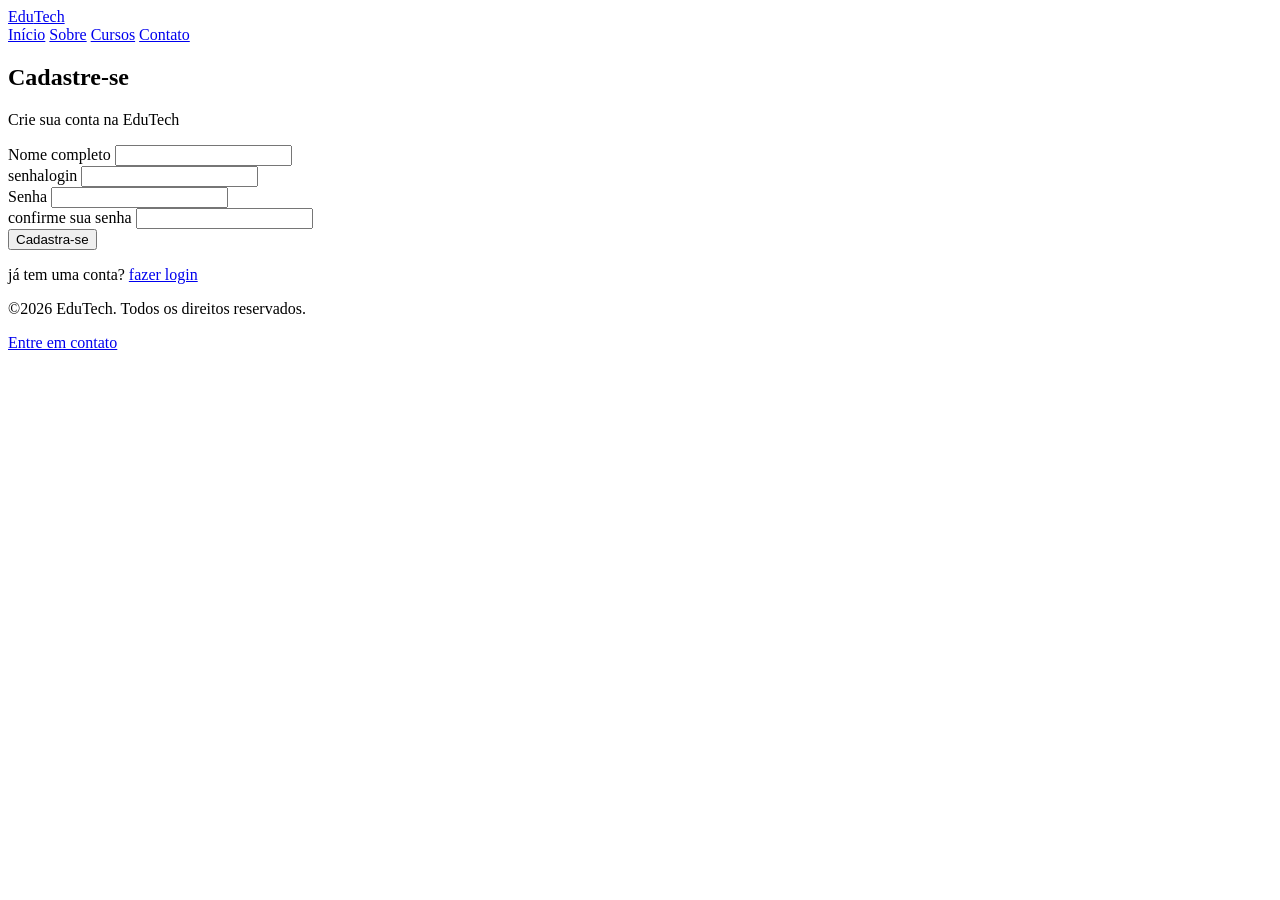
==== Pages/cadastro.html @ 1a0911de "chore: formulários e adição do login e cadastro" ====
<!DOCTYPE html> <!-- Document type -->
<html lang="pt-BR"> <!-- Start and language selection -->
    <head> <!-- Cérebro/Cabeça do site - CONFIGURAÇÕES E METADADOS -->
        <meta charset="UTF-8"> <!-- Configura o site nos padrões ABNT -->
        <meta name="viewport" content="width=device-width, initial-scale=1.0"> <!-- Responsividade para dispositivos móveis -->
        <title>EduTech - Formação em Tecnologia</title>
    </head>
    <body> <!-- CORPO DO SITE - CONTEÚDO VISÍVEL -->
        
        <header> <!-- CABEÇALHO DO CORPO DO SITE-->
            <div>
                <a href="../index.html">Edu<span>Tech</span></a>
            </div>                
            <nav>
                <a href="../index.html">Início</a>
                <a href="sobre.html">Sobre</a>
                <a href="cursos.html">Cursos</a>
                <a href="contato.html">Contato</a>
            </nav>
        </header>
        
        <!-- CONTEÚDO DA PÁGINA DO SITE -->

        <main>
            <section id="formCadastro">
                <h1>Cadastre-se</h1>
                <p>Crie sua conta na EduTech</p>
                <form>
                    <label for="nomeCadastro">Nome completo</label>
                    <input id="nomeCadastro" type="text" required>
                    <br>
                    <label for="emailcadastro">senhalogin</label>
                    <input id="emailcadastro" type="email" required>
                    <br>
                    <label for="senhacadastro">Senha</label>
                    <input id="senhacadastro" type="password" required>
                    <br>
                    <label for="confirmeCadastro">confirme sua senha</label>
                    <input id="confirmeCadastro" type="password" required>
                    <br>
                    <button type="submit">Cadastra-se</button>
                </form>
                <p>já tem uma conta? <a href="login.html">fazer login</a></p>
            </section>
        </main>


        <!-- --------------------------- -->

        <footer> <!-- RODAPÉ DO CORPO DOSITE -->
            <p>©2026 EduTech. Todos os direitos reservados.</p>
            <p><a href="contato.html">Entre em contato</a></p>
        </footer>
    </body>
</html>
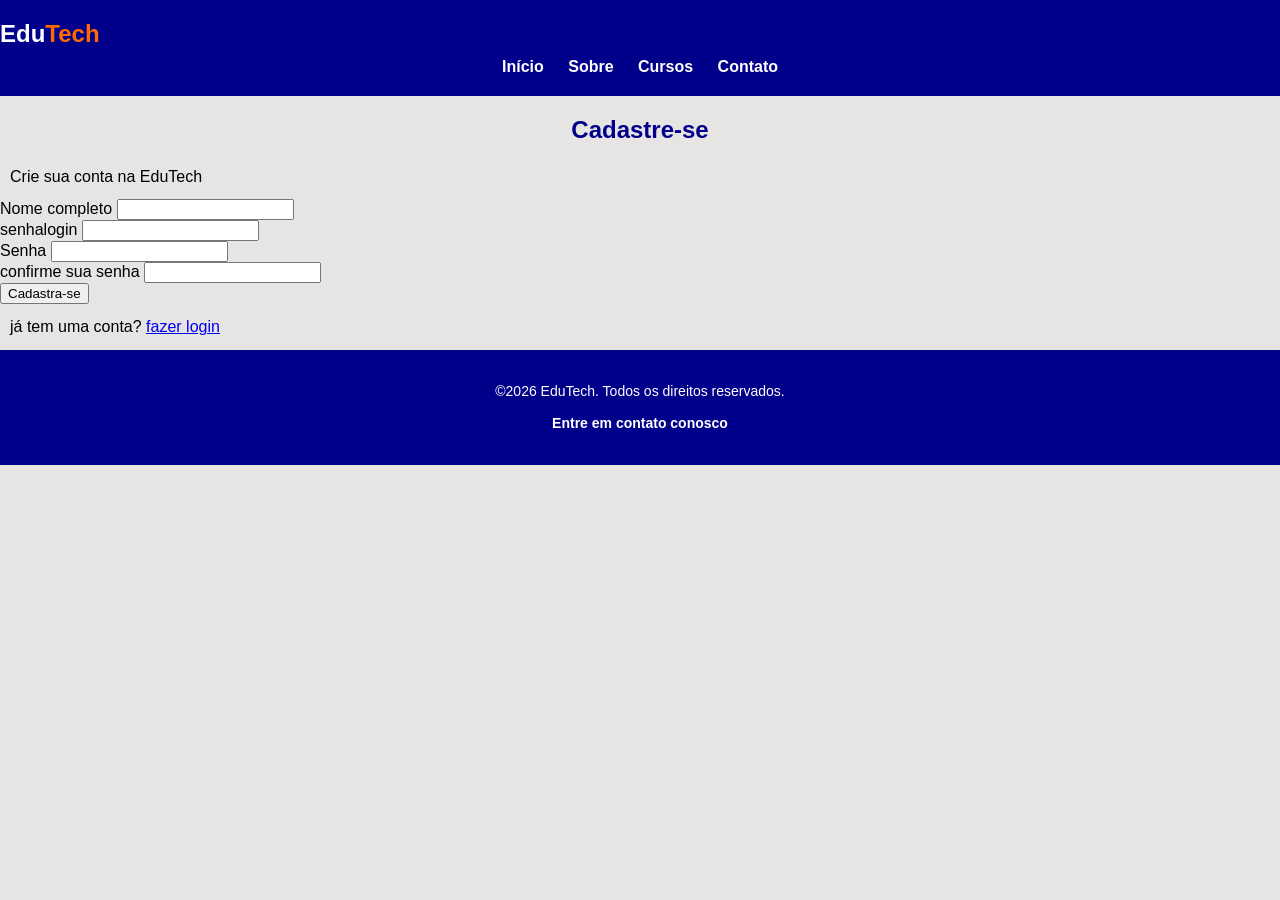
==== commit 60ab8b0b: "chore: criação do css das páginas" ====
--- a/Pages/cadastro.html
+++ b/Pages/cadastro.html
@@ -3,13 +3,14 @@
     <head> <!-- Cérebro/Cabeça do site - CONFIGURAÇÕES E METADADOS -->
         <meta charset="UTF-8"> <!-- Configura o site nos padrões ABNT -->
         <meta name="viewport" content="width=device-width, initial-scale=1.0"> <!-- Responsividade para dispositivos móveis -->
+        <link rel="stylesheet" href="../CSS/style.css">
         <title>EduTech - Formação em Tecnologia</title>
     </head>
     <body> <!-- CORPO DO SITE - CONTEÚDO VISÍVEL -->
         
         <header> <!-- CABEÇALHO DO CORPO DO SITE-->
             <div>
-                <a href="../index.html">Edu<span>Tech</span></a>
+                <a href="../index.html" class="logo">Edu<span>Tech</span></a>
             </div>                
             <nav>
                 <a href="../index.html">Início</a>
@@ -49,7 +50,7 @@
 
         <footer> <!-- RODAPÉ DO CORPO DOSITE -->
             <p>©2026 EduTech. Todos os direitos reservados.</p>
-            <p><a href="contato.html">Entre em contato</a></p>
+            <p><a href="contato.html">Entre em contato conosco</a></p>
         </footer>
     </body>
 </html>
--- a/CSS/style.css
+++ b/CSS/style.css
@@ -0,0 +1,133 @@
+/* CONFIGURAÇÕES GERAIS */
+
+body {
+    font-family: Arial, Helvetica, sans-serif;
+    margin:0; padding:0;
+    color:black; background-color: rgb(231, 228, 228);
+}
+
+h1,h2,h3 {
+    color:darkblue;
+    text-align: center;
+}
+
+p {
+    line-height: 1.6;
+    margin: 10px;
+}
+
+header {
+    background-color: darkblue;
+    color: white;
+    padding: 20px 0;
+}
+
+footer {
+    color: white;
+    background-color: darkblue;
+    text-align: center;
+    padding: 20px;
+    font-size: 14px;
+}
+
+footer a {
+    text-decoration: none;
+    color: white;
+    font-size: 14px;
+    font-weight: bold;
+}
+
+footer a:hover {
+    color: #ff6a00;
+}
+
+.logo {
+    text-decoration: none; /* TIRA O SUBLINHADO DOS LINKS */
+    color: white;
+    font-size: 24px;
+    font-weight: bold;
+}
+
+.logo span {
+    color: #ff6a00;
+}
+
+nav {
+    text-align: center;
+    margin-top: 10px;
+}
+
+nav a {
+    color: white;
+    text-decoration: none;
+    margin:0 10px;
+    font-weight: bold;
+}
+
+nav a:hover {
+    color:#ff6a00
+}
+
+/* SEÇÃO PRINCIPAL DA PÁGINA index.html*/
+
+.hero {
+    background-color: #f5f5f5;
+    text-align: center;
+    padding: 60px 20px;
+}
+
+.btn-primario {
+    color: white;
+    text-decoration: none;
+    background-color: #ff6a00;
+    padding: 10px 10px;
+    border-radius: 8px;
+    margin-right: 15px;
+    display: inline-block;
+    font-weight: bold;
+    border: 2px solid darkblue;
+}
+
+.btn-primario:hover {
+    color: darkblue;
+    opacity: 0.8;
+}
+
+.btn-secundario {
+    color: darkblue;
+    text-decoration: none;
+    background-color: white;
+    padding: 10px 10px;
+    border-radius: 8px;
+    display: inline-block;
+    font-weight: bold;
+    border: 2px solid darkblue;
+}
+
+.btn-secundario:hover {
+    color:#ff6a00;
+    opacity: 0.8;
+}
+
+.hero h1 {
+    font-size: 36px;
+    color: darkblue;
+}
+
+.hero p {
+    font-size: 18px;
+    margin-bottom: 20px;
+}
+
+.destaques {
+    padding: 30px;
+}
+
+.card {
+    background-color:  rgb(231, 228, 228);
+    margin: 12px 0;
+    border: #dddddd;
+    border-radius: 8px;
+    text-align: center;
+    border: 1px solid darkblue;
+}
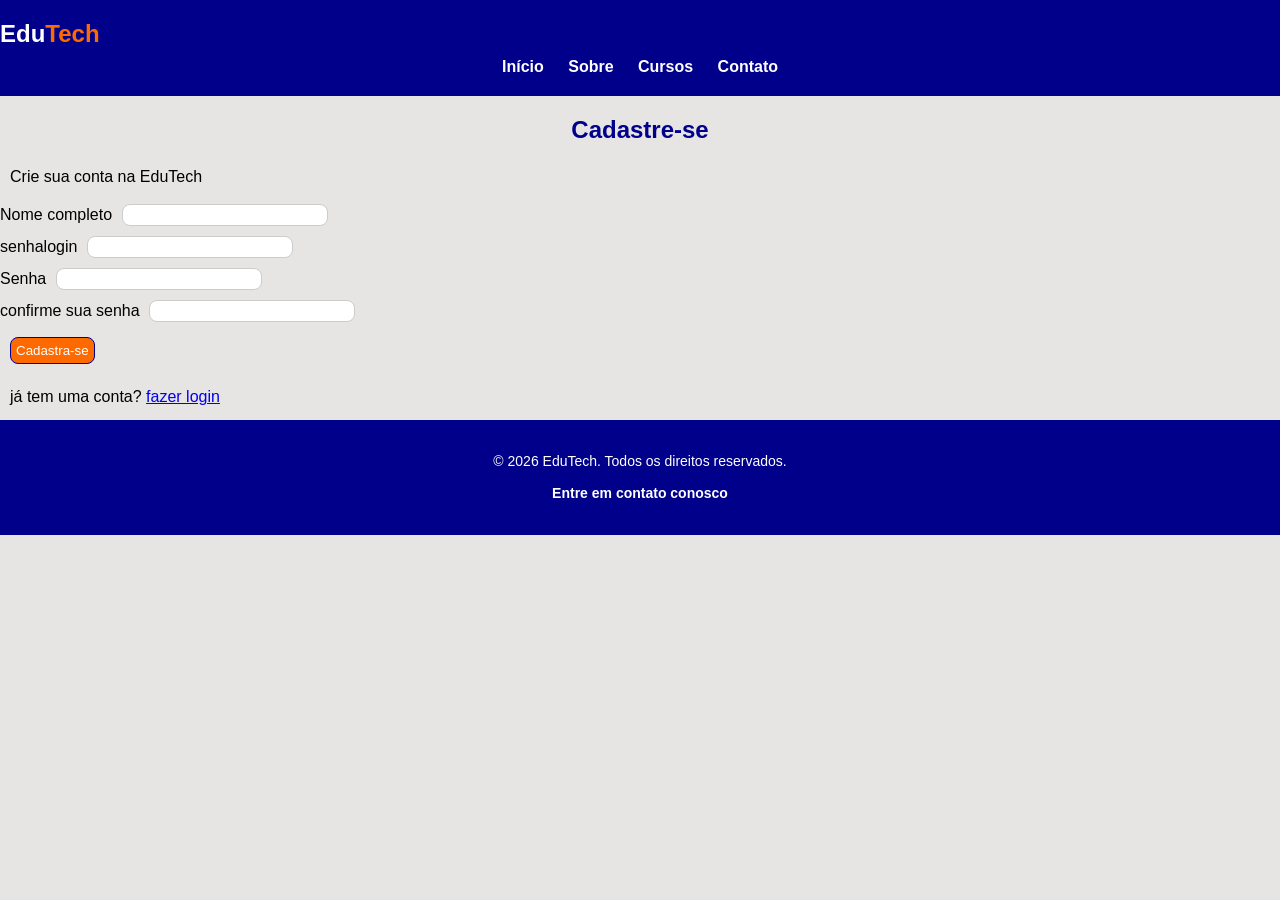
==== commit 5900b3d2: "Chore: Atualizões nas páginas com formulário" ====
--- a/Pages/cadastro.html
+++ b/Pages/cadastro.html
@@ -23,10 +23,10 @@
         <!-- CONTEÚDO DA PÁGINA DO SITE -->
 
         <main>
-            <section id="formCadastro">
+            <section id="formCadastro" class="cadastro">
                 <h1>Cadastre-se</h1>
                 <p>Crie sua conta na EduTech</p>
-                <form>
+                <form class="cadastroform">
                     <label for="nomeCadastro">Nome completo</label>
                     <input id="nomeCadastro" type="text" required>
                     <br>
@@ -49,7 +49,7 @@
         <!-- --------------------------- -->
 
         <footer> <!-- RODAPÉ DO CORPO DOSITE -->
-            <p>©2026 EduTech. Todos os direitos reservados.</p>
+            <p>© 2026 EduTech. Todos os direitos reservados.</p>
             <p><a href="contato.html">Entre em contato conosco</a></p>
         </footer>
     </body>
--- a/CSS/style.css
+++ b/CSS/style.css
@@ -130,4 +130,77 @@
     border-radius: 8px;
     text-align: center;
     border: 1px solid darkblue;
+}
+
+/* CURSOS PÁGINA */
+
+.curso {
+    padding: 15px;
+    margin: 15px;
+    border: 1px solid #dddddd;
+    border-radius: 8px;
+    text-align: center;
+}
+
+.curso img {
+    max-width: 100%;
+    height: auto;
+    border-radius: 8px;
+}
+
+/* PÁGINA CONTATO */
+
+input, textarea {
+    border: 1px solid #cccccc;
+    border-radius: 8px;
+    font-family: Arial, Helvetica, sans-serif;
+    font-size: 16px;
+    max-width: 100%;
+    box-sizing: border-box;
+    margin: 5px;
+}
+
+input:focus, textarea:focus {
+    border-color: darkblue;
+    outline: 2px solid #1a4db3;
+}
+
+button {
+    background-color: #ff6a00;
+    color: white;
+    border: 1px solid darkblue;
+    border-radius: 8px;
+    padding: 5px 5px;
+    margin: 10px;
+    cursor: pointer;
+}
+
+.contato {
+    text-align: center;
+}
+
+.contatoform {
+    max-height: 500px;
+    margin: 0 auto;
+    display: flex;
+    flex-direction: column;
+    gap: 10px;
+}
+
+/* PÁGINA LOGIN E CADASTRO */
+
+.login, .cadastro {
+    padding: 40px 20 px;
+}
+
+.loginform, .cadstroform {
+    max-width: 500px;
+    margin: 0 auto;
+    background-color: white;
+    display: flex;
+    flex-direction: column;
+    padding: 30px;
+    border-radius: 8px;
+    box-shadow: rgba(0, 0, 0, 0.288);
+    gap: 10px;
 }
